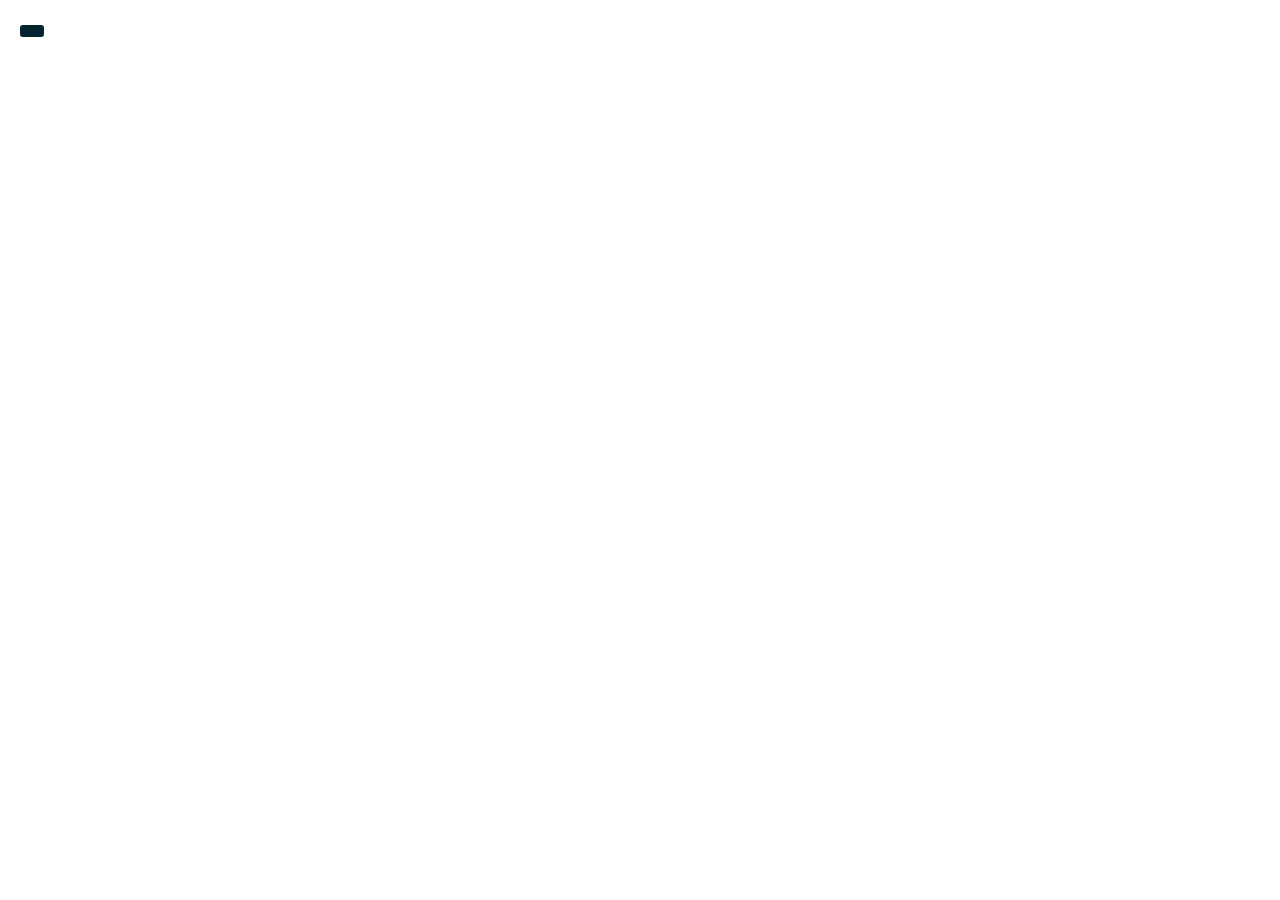
==== Practica_html/index.html @ 80b69504 ":sparkles: Menu" ====
<!DOCTYPE html>
<html lang="en" dir="ltr">
<head>
    <meta charset="UTF-8">
    <title>Menu</title>
    <link rel="stylesheet" href="stiles.css">
    <script src="https://kit.fontawesome.com/a076d05399.js" crossorigin="anonymous"></script>
    </head>
<body>
    <input type="checkbox" id="check">
    <label for="check">
        <i class="fas fa-bars" id="btn"></i>
        <i class="fas fa-time" id="cancel"></i>
    </label>
    <div class="sidebar">
        <header>Menu</header>
        <ul>
            <li><a href="#"><i class="fas fas-envelope"></i>contacto</a></li>
            <li><a href="#"><i class="fas fas-ventas"></i>ventas</a></li>
        </ul>
    </div>
    <section></section>
</body>

</html>
---- Practica_html/stiles.css ----
body {
    font-family: 'roboto' , sans-serif;
}

*{
    margin: 0;
    padding: 0;
    list-style: none;
    text-decoration: none;
}

.sidebar{
    position: fixed;
    left: -250px;
    width: 250px;
    height: 100%;
    background: #042331;
    transition: all .5s ease ;
}

.sidebar header{
    font-size: 22px;
    color: white;
    text-align: center;
    line-height: 70px;
    background: #063146;
    user-select: none;
}

.sidebar ul a{
    display: block;
    height: 100%;
    width: 100%;
    line-height: 65px;
    font-size: 20px;
    color: white;
    padding-left: 40px;
    box-sizing: border-box;
    border-top: 1px solid rgb(255, 255, 255, .1);
    border-bottom: 1px solid black;
}

ul li:hover a{
    padding-left: 50px;
}

.sidebar ul a i{
    margin-right: 16px;   
}

#check{
    display: none;
}

label #btn, label #cancel{
    position: absolute;
    cursor: pointer;
    background: #042331;
    border-radius: 3px;
}

label #btn{
    left: 20px;
    top: 25px;
    font-size: 35px;
    color: red;
    padding: 6px 12px;
    transition: all .5s;
}

label #cancel{
    z-index: 1111;
    left: -195px;
    top: 17px;
    font-size: 30px;
    color: #0a5275;
    padding: 4px 9px;
    transition: all .5s ease;
}

#check:checked ~ .sidebar{
    left: 0;
}

#check:checked ~ label #btn{
    left: 250px;
    opacity: 0;
    pointer-events: none;
}

#check:checked ~ label #cancel{
    left: 195px;
}

check:checked ~ section{
    margin-left: 250px;
}


section{
    background: url() no-repeat;
    background-position: center;
    background-size: cover;
    height: 100vh;
    transition: all .5s;
}
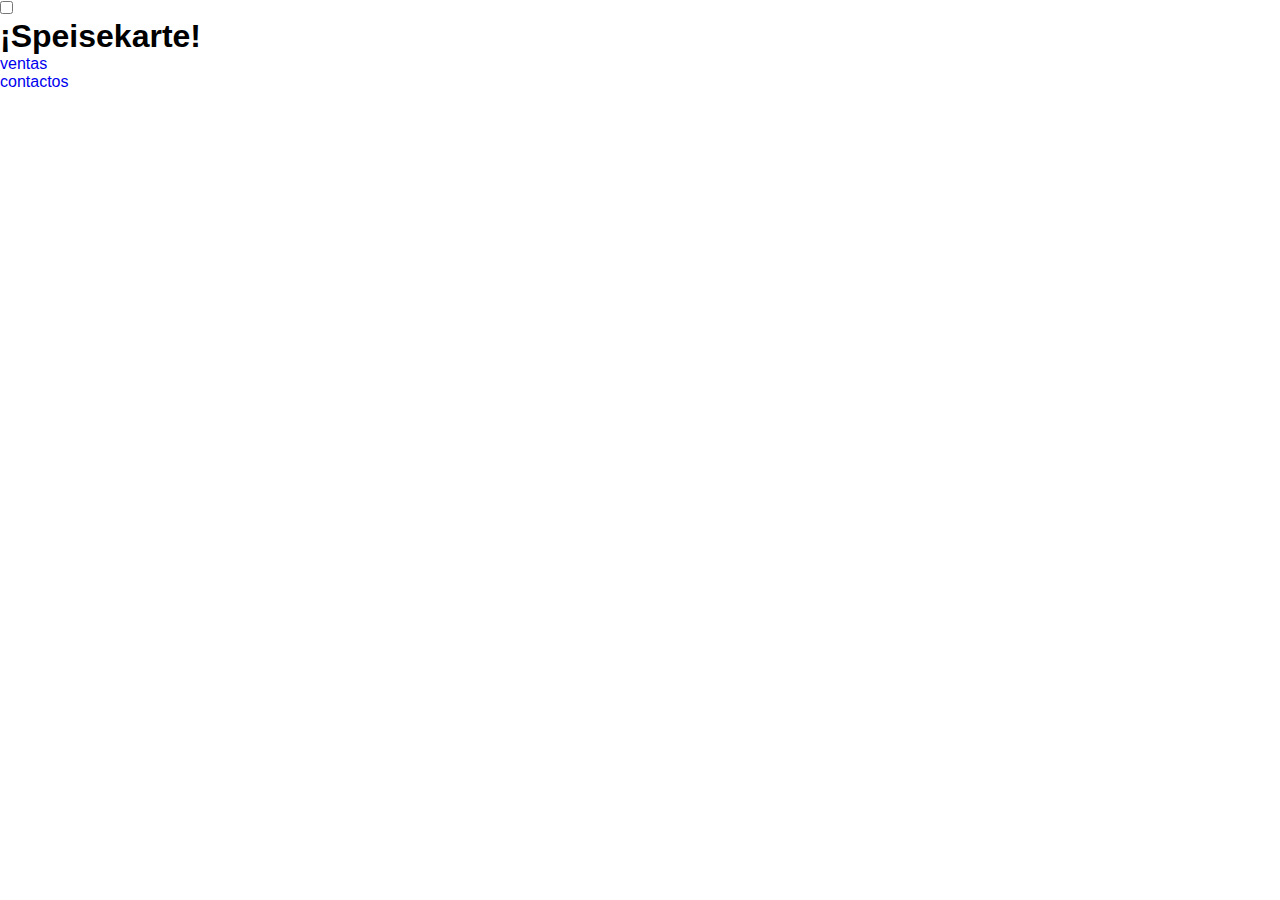
==== commit 360a7a1a: "Update index.html" ====
--- a/Practica_html/index.html
+++ b/Practica_html/index.html
@@ -1,25 +1,29 @@
 <!DOCTYPE html>
-<html lang="en" dir="ltr">
+<html>
 <head>
-    <meta charset="UTF-8">
-    <title>Menu</title>
-    <link rel="stylesheet" href="stiles.css">
-    <script src="https://kit.fontawesome.com/a076d05399.js" crossorigin="anonymous"></script>
-    </head>
+  <meta charset="utf-8" />
+  <title>¡Speisekarte</title>
+  <link rel="stylesheet" href="stiles.css">
+</head>
 <body>
-    <input type="checkbox" id="check">
-    <label for="check">
-        <i class="fas fa-bars" id="btn"></i>
-        <i class="fas fa-time" id="cancel"></i>
-    </label>
-    <div class="sidebar">
-        <header>Menu</header>
-        <ul>
-            <li><a href="#"><i class="fas fas-envelope"></i>contacto</a></li>
-            <li><a href="#"><i class="fas fas-ventas"></i>ventas</a></li>
-        </ul>
+  <nav>
+    <div class="navbar">
+      <div class="container nav-container">
+          <input class="checkbox" type="checkbox" name="" id="" />
+          <div class="hamburger-lines">
+            <span class="line line1"></span>
+            <span class="line line2"></span>
+            <span class="line line3"></span>
+          </div>  
+        <div class="logo">
+          <h1>¡Speisekarte!</h1>
+        </div>
+        <div class="menu-items">
+          <li><a href="#">ventas</a></li>
+          <li><a href="#">contactos</a></li>
+        </div>
+      </div>
     </div>
-    <section></section>
+  </nav>
 </body>
-
-</html>+</html>
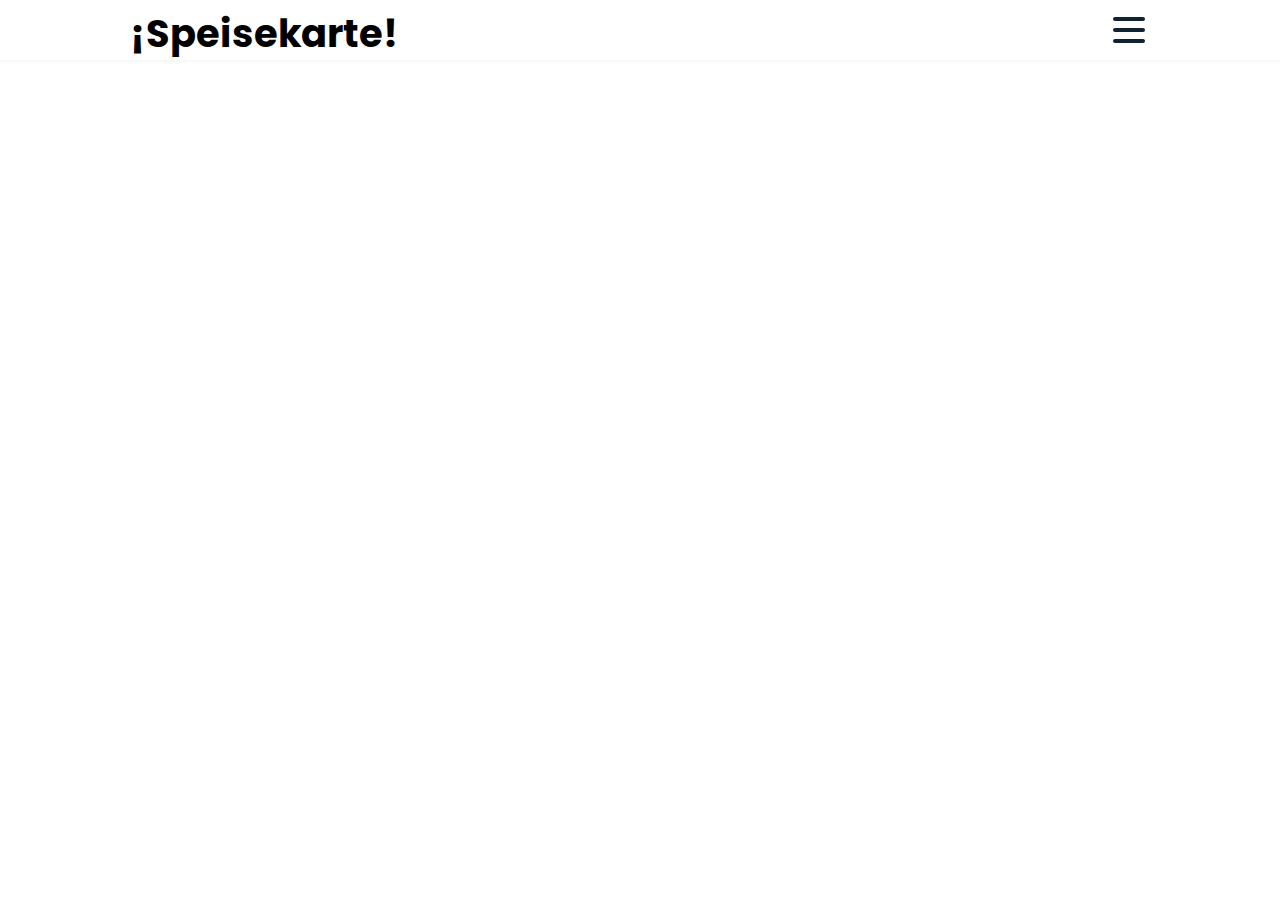
==== commit 1d917b91: "Update index.html" ====
--- a/Practica_html/index.html
+++ b/Practica_html/index.html
@@ -19,8 +19,8 @@
           <h1>¡Speisekarte!</h1>
         </div>
         <div class="menu-items">
-          <li><a href="#">ventas</a></li>
-          <li><a href="#">contactos</a></li>
+          <li><a href="ventas.html">ventas</a></li>
+          <li><a href="contacto.html">contactos</a></li>
         </div>
       </div>
     </div>
--- a/Practica_html/stiles.css
+++ b/Practica_html/stiles.css
@@ -1,108 +1,149 @@
-body {
-    font-family: 'roboto' , sans-serif;
+@import url("https://fonts.googleapis.com/css2?family=Poppins:ital,wght@0,100;0,200;0,300;0,400;0,500;0,600;0,700;0,800;0,900;1,100;1,200;1,300;1,400;1,500;1,600;1,700;1,800;1,900&display=swap");
+
+* {
+  margin: 0;
+  padding: 0;
+  box-sizing: border-box;
 }
 
-*{
-    margin: 0;
-    padding: 0;
-    list-style: none;
-    text-decoration: none;
+body {
+  font-family: "Poppins", sans-serif;
 }
 
-.sidebar{
-    position: fixed;
-    left: -250px;
-    width: 250px;
-    height: 100%;
-    background: #042331;
-    transition: all .5s ease ;
+.container {
+  max-width: 1050px;
+  width: 90%;
+  margin: auto;
 }
 
-.sidebar header{
-    font-size: 22px;
-    color: white;
-    text-align: center;
-    line-height: 70px;
-    background: #063146;
-    user-select: none;
+.navbar {
+  width: 100%;
+  box-shadow: 0 1px 4px rgb(146 161 176 / 15%);
 }
 
-.sidebar ul a{
-    display: block;
-    height: 100%;
-    width: 100%;
-    line-height: 65px;
-    font-size: 20px;
-    color: white;
-    padding-left: 40px;
-    box-sizing: border-box;
-    border-top: 1px solid rgb(255, 255, 255, .1);
-    border-bottom: 1px solid black;
+.nav-container {
+  display: flex;
+  justify-content: space-between;
+  align-items: center;
+  height: 62px;
 }
 
-ul li:hover a{
-    padding-left: 50px;
+.navbar .menu-items {
+  display: flex;
 }
 
-.sidebar ul a i{
-    margin-right: 16px;   
+.navbar .nav-container li {
+  list-style: none;
 }
 
-#check{
-    display: none;
+.navbar .nav-container a {
+  text-decoration: none;
+  color: #0e2431;
+  font-weight: 500;
+  font-size: 1.2rem;
+  padding: 0.7rem;
 }
 
-label #btn, label #cancel{
-    position: absolute;
-    cursor: pointer;
-    background: #042331;
-    border-radius: 3px;
+.navbar .nav-container a:hover{
+    font-weight: bolder;
 }
 
-label #btn{
-    left: 20px;
-    top: 25px;
-    font-size: 35px;
-    color: red;
-    padding: 6px 12px;
-    transition: all .5s;
+.nav-container {
+  display: block;
+  position: relative;
+  height: 60px;
 }
 
-label #cancel{
-    z-index: 1111;
-    left: -195px;
-    top: 17px;
-    font-size: 30px;
-    color: #0a5275;
-    padding: 4px 9px;
-    transition: all .5s ease;
+.nav-container .checkbox {
+  position: absolute;
+  display: block;
+  height: 32px;
+  width: 32px;
+  top: 20px;
+  right: 20px;
+  z-index: 5;
+  opacity: 0;
+  cursor: pointer;
 }
 
-#check:checked ~ .sidebar{
-    left: 0;
+.nav-container .hamburger-lines {
+  display: block;
+  height: 26px;
+  width: 32px;
+  position: absolute;
+  top: 17px;
+  right: 20px;
+  z-index: 2;
+  display: flex;
+  flex-direction: column;
+  justify-content: space-between;
 }
 
-#check:checked ~ label #btn{
-    left: 250px;
-    opacity: 0;
-    pointer-events: none;
+.nav-container .hamburger-lines .line {
+  display: block;
+  height: 4px;
+  width: 100%;
+  border-radius: 10px;
+  background: #0e2431;
 }
 
-#check:checked ~ label #cancel{
-    left: 195px;
+.nav-container .hamburger-lines .line1 {
+  transform-origin: 0% 0%;
+  transition: transform 0.4s ease-in-out;
 }
 
-check:checked ~ section{
-    margin-left: 250px;
+.nav-container .hamburger-lines .line2 {
+  transition: transform 0.2s ease-in-out;
 }
 
+.nav-container .hamburger-lines .line3 {
+  transform-origin: 0% 100%;
+  transition: transform 0.4s ease-in-out;
+}
 
-section{
-    background: url() no-repeat;
-    background-position: center;
-    background-size: cover;
-    height: 100vh;
-    transition: all .5s;
+.navbar .menu-items {
+  padding-top: 120px;
+  box-shadow: inset 0 0 2000px rgba(255, 255, 255, .5);
+  height: 100vh;
+  width: 100%;
+  transform: translate(-150%);
+  display: flex;
+  flex-direction: column;
+  margin-left: -40px;
+  padding-left: 50px;
+  transition: transform 0.5s ease-in-out;
+  text-align: center;
+}
+
+.navbar .menu-items li {
+  margin-bottom: 1.2rem;
+  font-size: 1.5rem;
+  font-weight: 500;
+}
+
+.logo {
+  position: absolute;
+  top: 5px;
+  left: 15px;
+  font-size: 1.2rem;
+  color: black;
+  z-index:20;
+}
+
+.nav-container input[type="checkbox"]:checked ~ .menu-items {
+  transform: translateX(0);
+}
+
+.nav-container input[type="checkbox"]:checked ~ .hamburger-lines .line1 {
+  transform: rotate(45deg);
+}
+
+.nav-container input[type="checkbox"]:checked ~ .hamburger-lines .line2 {
+  transform: scaleY(0);
+}
+
+.nav-container input[type="checkbox"]:checked ~ .hamburger-lines .line3 {
+  transform: rotate(-45deg);
 }
 
 
@@ -111,3 +152,4 @@
 
 
 
+
